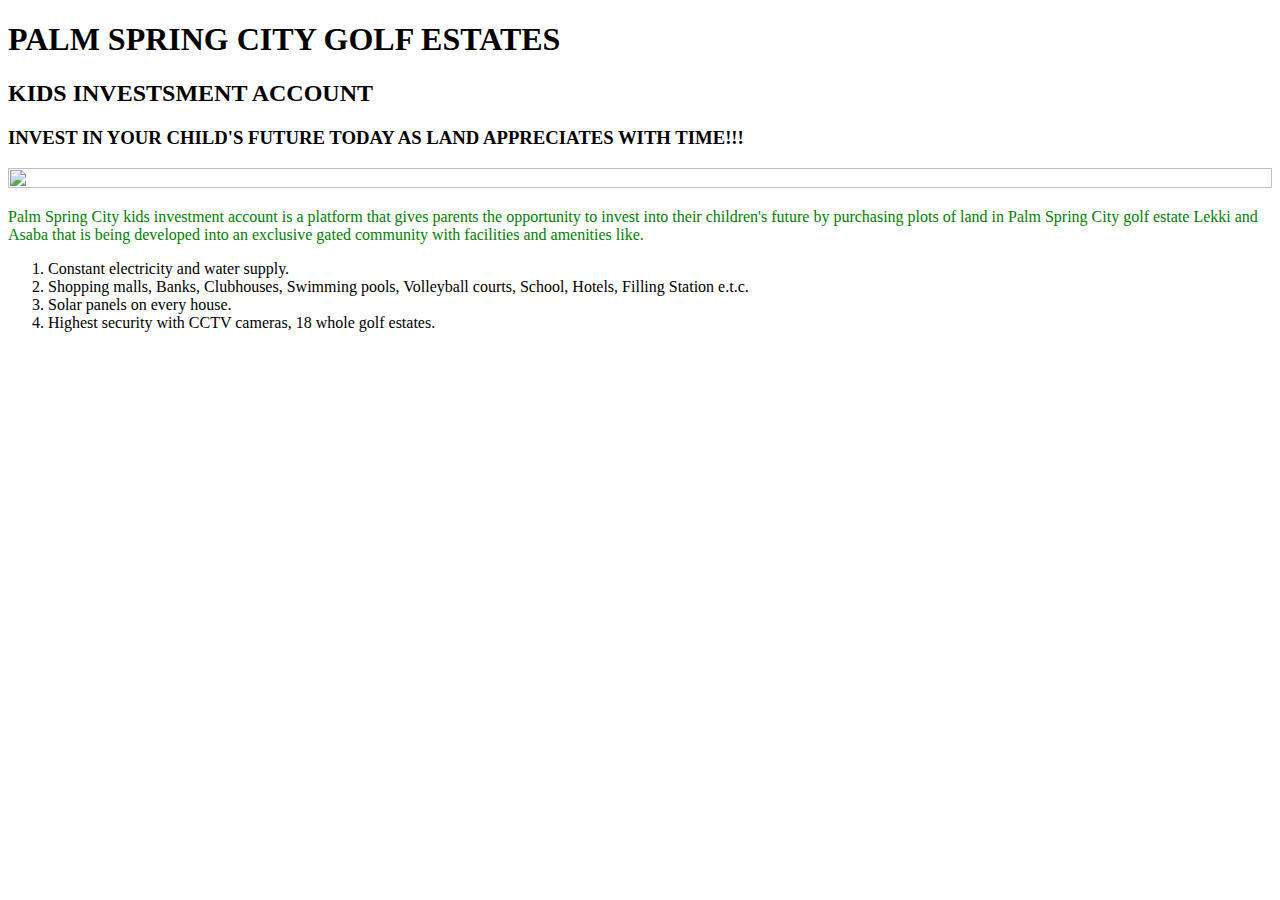
==== website.html @ a366684e "upload initial html file" ====
<!DOCTYPE html>
<head>
	<title>Website</title>
</head>

<body>
<h1>PALM SPRING CITY GOLF ESTATES</h1>
<h2>KIDS INVESTSMENT ACCOUNT</h2>
<h3>INVEST IN YOUR CHILD'S FUTURE TODAY AS LAND APPRECIATES WITH TIME!!!</h3>
<img src="https://encrypted-tbn2.gstatic.com/images?q=tbn:ANd9GcQSYSbJl1bGAmjFky02sKG9IqjhcCY_TFNntz_X3jy3_WGoJhWU" style="width:100%; height:100%" />
<div>
  <p> <span style="color:green">Palm Spring City kids investment account is a platform that gives parents the opportunity to invest into their children's future by purchasing plots of land in  Palm Spring City golf estate Lekki and Asaba that is being developed into an exclusive gated community with facilities and amenities like.</span></p>
</div>
<ol>
  <li> Constant electricity and water supply.</li>
  <li>Shopping malls, Banks, Clubhouses, Swimming pools, Volleyball courts, School, Hotels, Filling Station e.t.c. </li>
  <li>Solar panels on every house.</li>
  <li>Highest security with CCTV cameras, 18 whole golf estates.</li>
</ol>

</body>
</html>
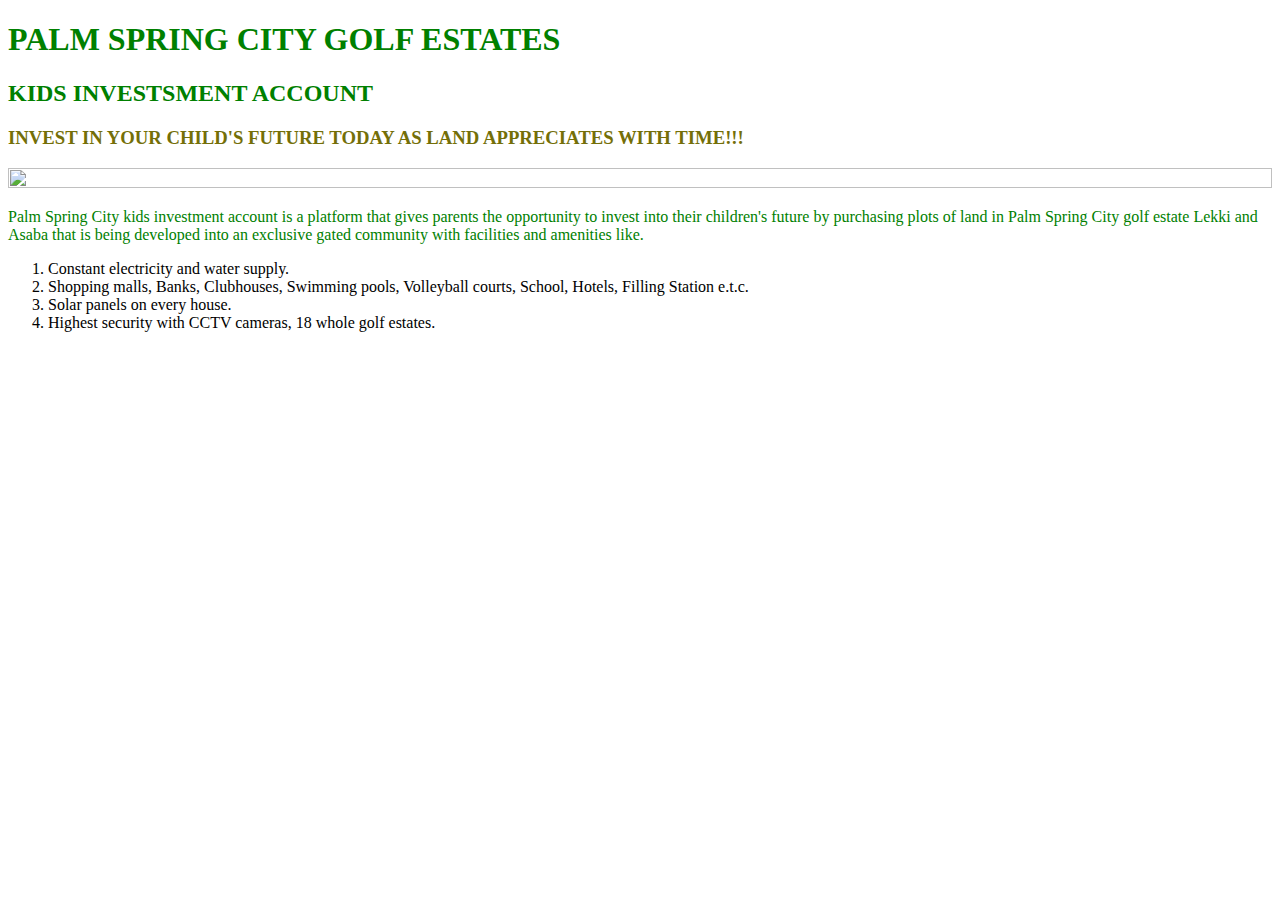
==== commit 0fd1a0f3: "update html" ====
--- a/website.html
+++ b/website.html
@@ -1,22 +1,24 @@
 <!DOCTYPE html>
 <head>
 	<title>Website</title>
+	<link rel="stylesheet" type="text/css" href="main.css">
 </head>
 
 <body>
-<h1>PALM SPRING CITY GOLF ESTATES</h1>
-<h2>KIDS INVESTSMENT ACCOUNT</h2>
-<h3>INVEST IN YOUR CHILD'S FUTURE TODAY AS LAND APPRECIATES WITH TIME!!!</h3>
-<img src="https://encrypted-tbn2.gstatic.com/images?q=tbn:ANd9GcQSYSbJl1bGAmjFky02sKG9IqjhcCY_TFNntz_X3jy3_WGoJhWU" style="width:100%; height:100%" />
-<div>
-  <p> <span style="color:green">Palm Spring City kids investment account is a platform that gives parents the opportunity to invest into their children's future by purchasing plots of land in  Palm Spring City golf estate Lekki and Asaba that is being developed into an exclusive gated community with facilities and amenities like.</span></p>
-</div>
-<ol>
-  <li> Constant electricity and water supply.</li>
-  <li>Shopping malls, Banks, Clubhouses, Swimming pools, Volleyball courts, School, Hotels, Filling Station e.t.c. </li>
-  <li>Solar panels on every house.</li>
-  <li>Highest security with CCTV cameras, 18 whole golf estates.</li>
-</ol>
-
+	<h1>PALM SPRING CITY GOLF ESTATES</h1>
+	<h2>KIDS INVESTSMENT ACCOUNT</h2>
+	<h3>INVEST IN YOUR CHILD'S FUTURE TODAY AS LAND APPRECIATES WITH TIME!!!</h3>
+	
+	<img src="https://encrypted-tbn2.gstatic.com/images?q=tbn:ANd9GcQSYSbJl1bGAmjFky02sKG9IqjhcCY_TFNntz_X3jy3_WGoJhWU" style="width:100%; height:100%" />
+	<div>
+  		<p> <span style="color:green">Palm Spring City kids investment account is a platform that gives parents the opportunity to invest into their children's future by purchasing plots of land in  Palm Spring City golf estate Lekki and Asaba that is being developed into an exclusive gated community with facilities and amenities like.</span></p>
+	</div>
+	
+	<ol>
+  		<li> Constant electricity and water supply.</li>
+  		<li>Shopping malls, Banks, Clubhouses, Swimming pools, Volleyball courts, School, Hotels, Filling Station e.t.c. </li>
+  		<li>Solar panels on every house.</li>
+  		<li>Highest security with CCTV cameras, 18 whole golf estates.</li>
+	</ol>
 </body>
 </html>
--- a/main.css
+++ b/main.css
@@ -0,0 +1,15 @@
+body {
+  background-color: #ffffff
+}
+
+h1 {
+  color: green
+}
+
+h2 {
+  color: green
+}
+
+h3 {
+  color: #746f08
+}